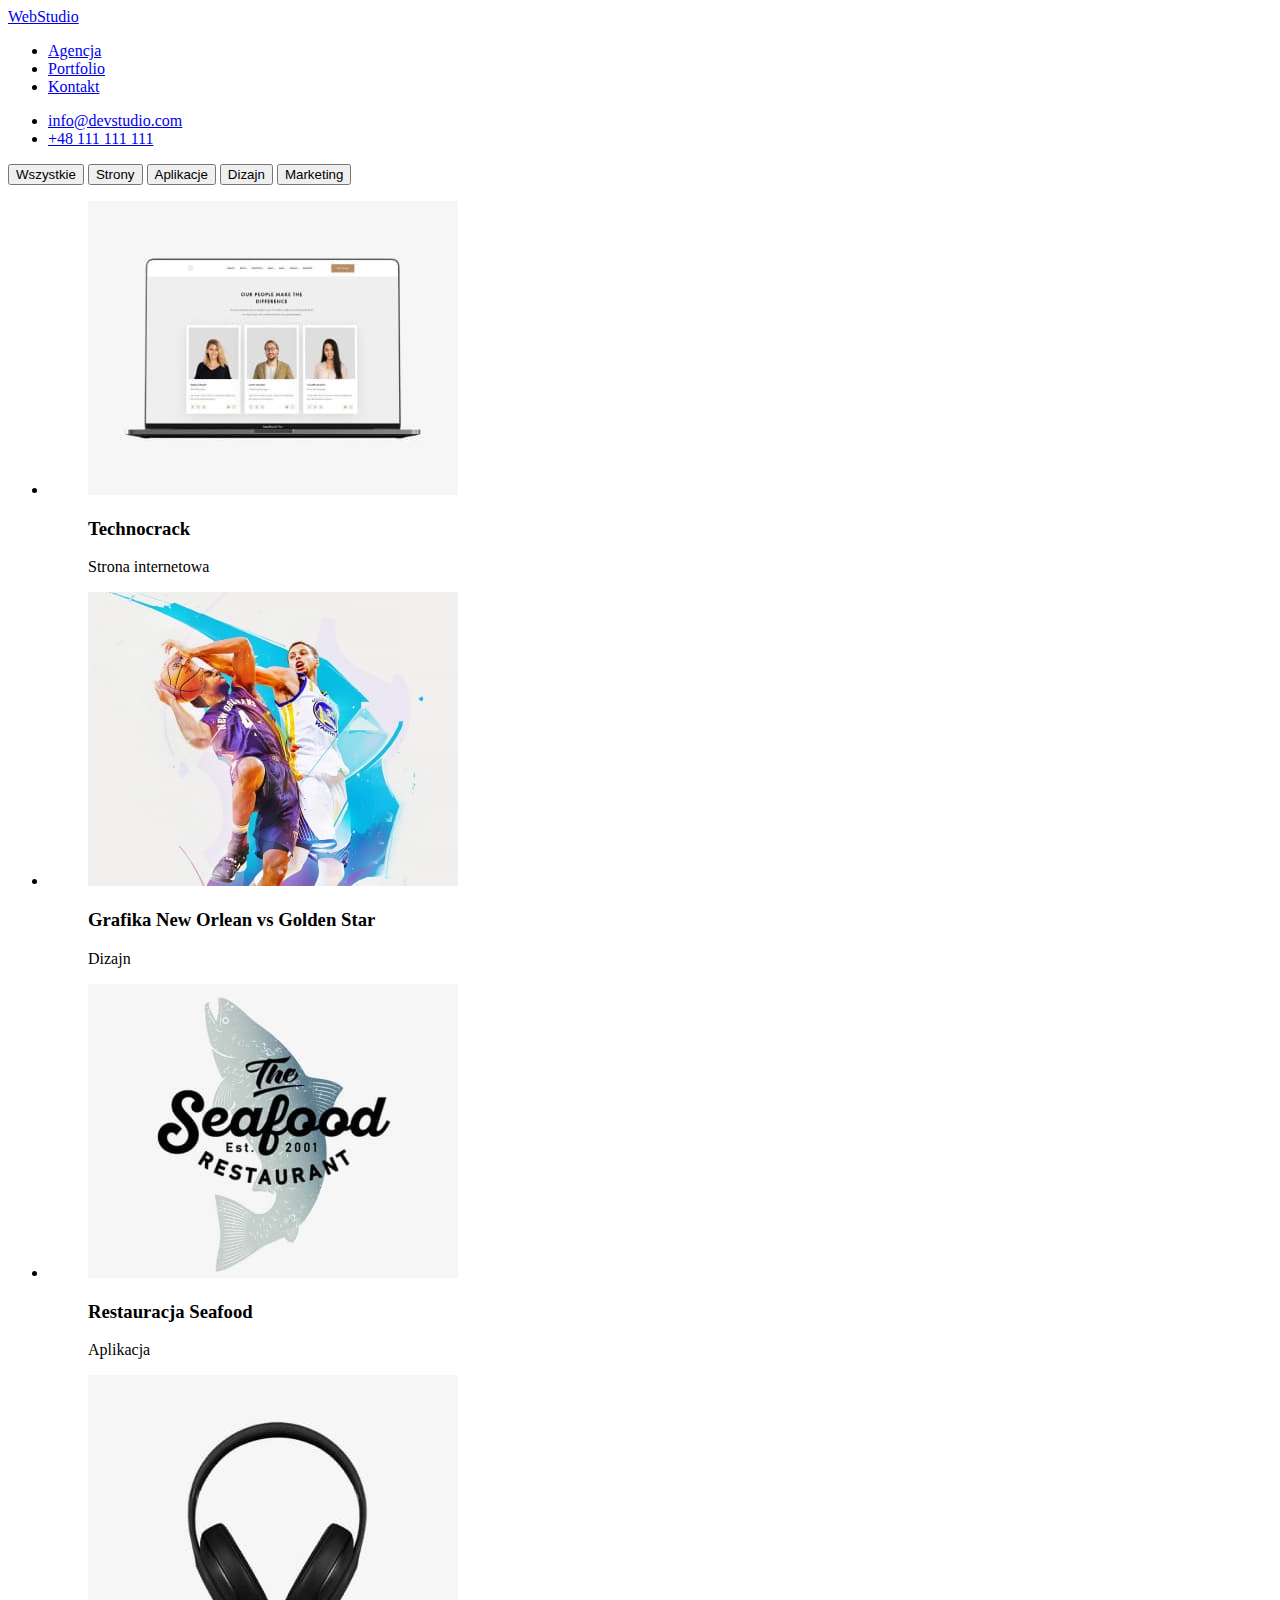
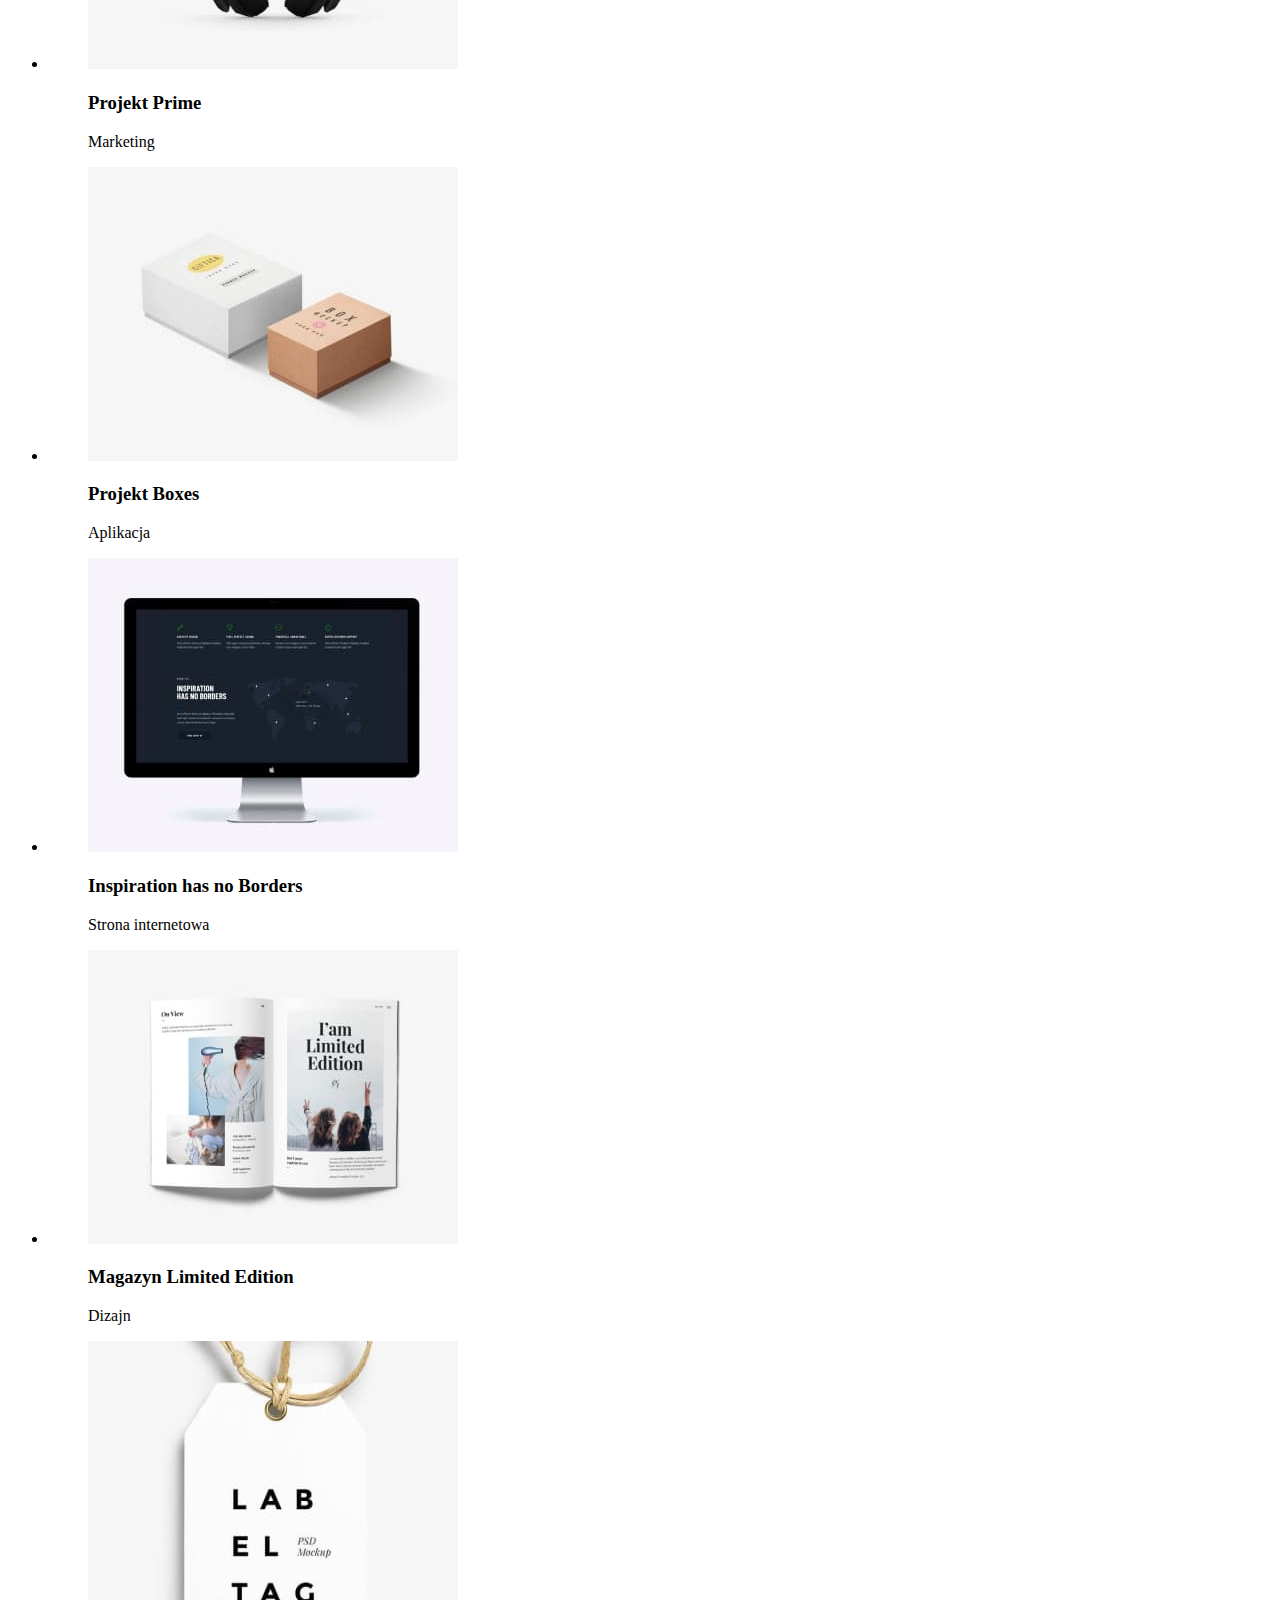
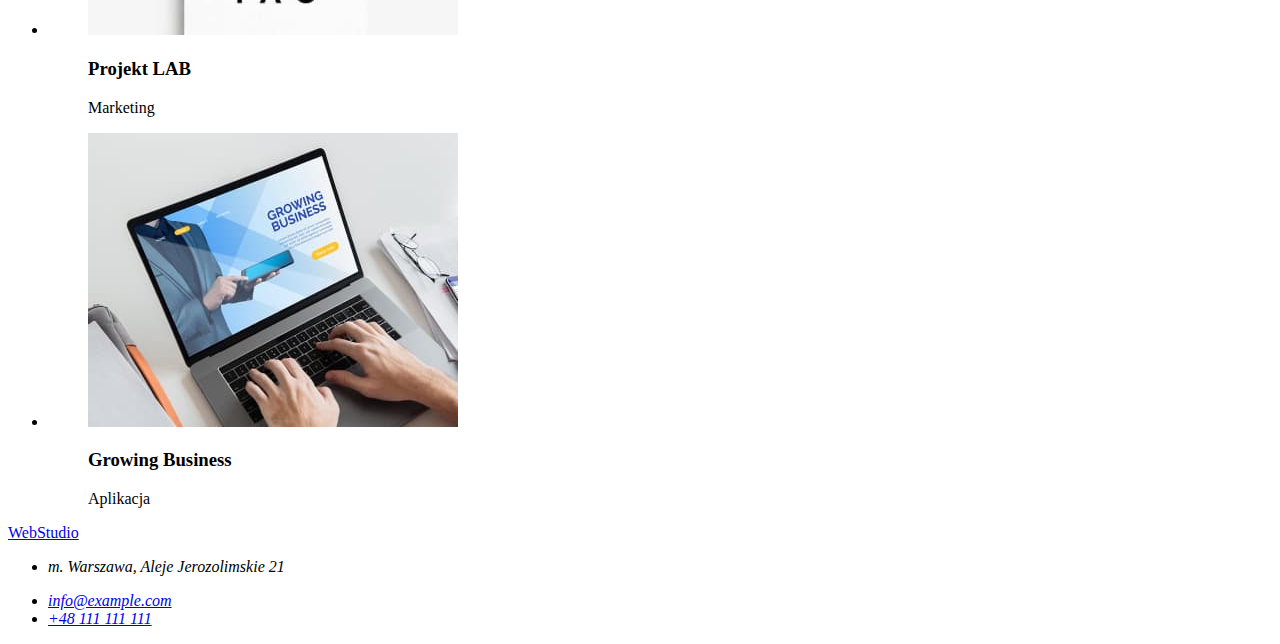
==== portfolio.html @ 09dd880a "Przygotowanie kodu HTML do stylowania" ====
<!DOCTYPE html>
<html lang="pl">
  <head>
    <meta charset="UTF-8" />
    <meta http-equiv="X-UA-Compatible" content="IE=edge" />
    <meta name="viewport" content="width=device-width, initial-scale=1.0" />
    <title>Portfolio</title>
  </head>
  <body>
    <header>
      <a href="#">WebStudio</a>
      <nav>
        <ul>
          <li><a href="./index.html">Agencja</a></li>
          <li><a href="./portfolio.html">Portfolio</a></li>
          <li><a href="#">Kontakt</a></li>
        </ul>
      </nav>

      <ul>
        <li><a href="mailto:info@devstudio.com">info@devstudio.com</a></li>
        <li><a href="tel:+48111111111">+48 111 111 111</a></li>
      </ul>
    </header>
    <main>
      <div>
        <button type="button">Wszystkie</button>
        <button type="button">Strony</button>
        <button type="button">Aplikacje</button>
        <button type="button">Dizajn</button>
        <button type="button">Marketing</button>
        <ul>
          <li>
            <figure>
              <img
                src="./images/Portfolio1.jpg"
                alt="Technocrack"
                width="370"
                height="294"
              />
              <figcaption>
                <h3>Technocrack</h3>
                <p>Strona internetowa</p>
              </figcaption>
            </figure>
          </li>
          <li>
            <figure>
              <img
                src="./images/Portfolio2.jpg"
                alt="Grafika New Orlean vs Golden Star"
                width="370"
                height="294"
              />
              <figcaption>
                <h3>Grafika New Orlean vs Golden Star</h3>
                <p>Dizajn</p>
              </figcaption>
            </figure>
          </li>
          <li>
            <figure>
              <img
                src="./images/Portfolio3.jpg"
                alt="Restauracja Seafood"
                width="370"
                height="294"
              />
              <figcaption>
                <h3>Restauracja Seafood</h3>
                <p>Aplikacja</p>
              </figcaption>
            </figure>
          </li>
          <li>
            <figure>
              <img
                src="./images/Portfolio4.jpg"
                alt="Projekt Prime"
                width="370"
                height="294"
              />
              <figcaption>
                <h3>Projekt Prime</h3>
                <p>Marketing</p>
              </figcaption>
            </figure>
          </li>
          <li>
            <figure>
              <img
                src="./images/Portfolio5.jpg"
                alt="Projekt Boxes"
                width="370"
                height="294"
              />
              <figcaption>
                <h3>Projekt Boxes</h3>
                <p>Aplikacja</p>
              </figcaption>
            </figure>
          </li>
          <li>
            <figure>
              <img
                src="./images/Portfolio6.jpg"
                alt="Inspiration has no Borders"
                width="370"
                height="294"
              />
              <figcaption>
                <h3>Inspiration has no Borders</h3>
                <p>Strona internetowa</p>
              </figcaption>
            </figure>
          </li>
          <li>
            <figure>
              <img
                src="./images/Portfolio7.jpg"
                alt="Magazyn Limited Edition"
                width="370"
                height="294"
              />
              <figcaption>
                <h3>Magazyn Limited Edition</h3>
                <p>Dizajn</p>
              </figcaption>
            </figure>
          </li>
          <li>
            <figure>
              <img
                src="./images/Portfolio8.jpg"
                alt="Projekt LAB"
                width="370"
                height="294"
              />
              <figcaption>
                <h3>Projekt LAB</h3>
                <p>Marketing</p>
              </figcaption>
            </figure>
          </li>
          <li>
            <figure>
              <img
                src="./images/Portfolio9.jpg"
                alt="Growing Business"
                width="370"
                height="294"
              />
              <figcaption>
                <h3>Growing Business</h3>
                <p>Aplikacja</p>
              </figcaption>
            </figure>
          </li>
        </ul>
      </div>
    </main>
    <footer>
      <a href="#">WebStudio</a>
      <address>
        <ul>
          <li><p>m. Warszawa, Aleje Jerozolimskie 21</p></li>
          <li><a href="mailto:info@example.com">info@example.com</a></li>
          <li><a href="tel:+48111111111">+48 111 111 111</a></li>
        </ul>
      </address>
    </footer>
  </body>
</html>
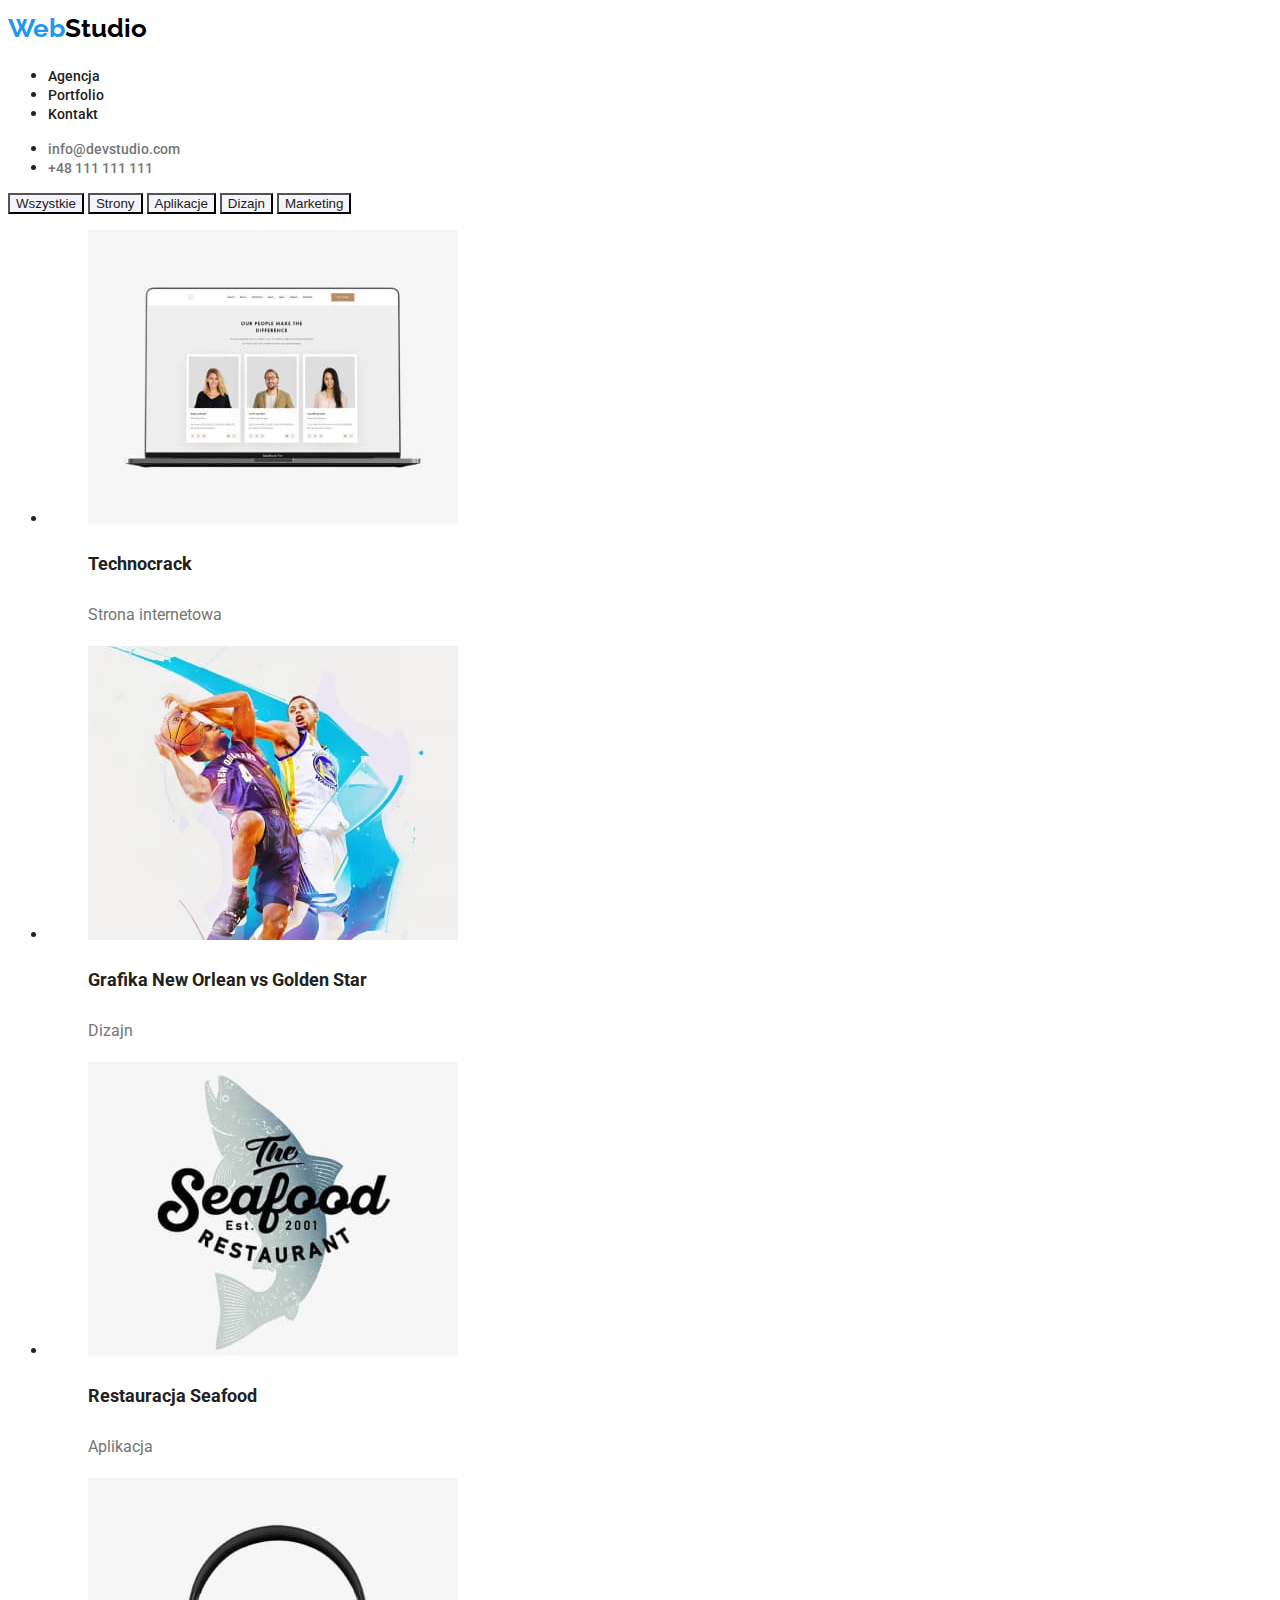
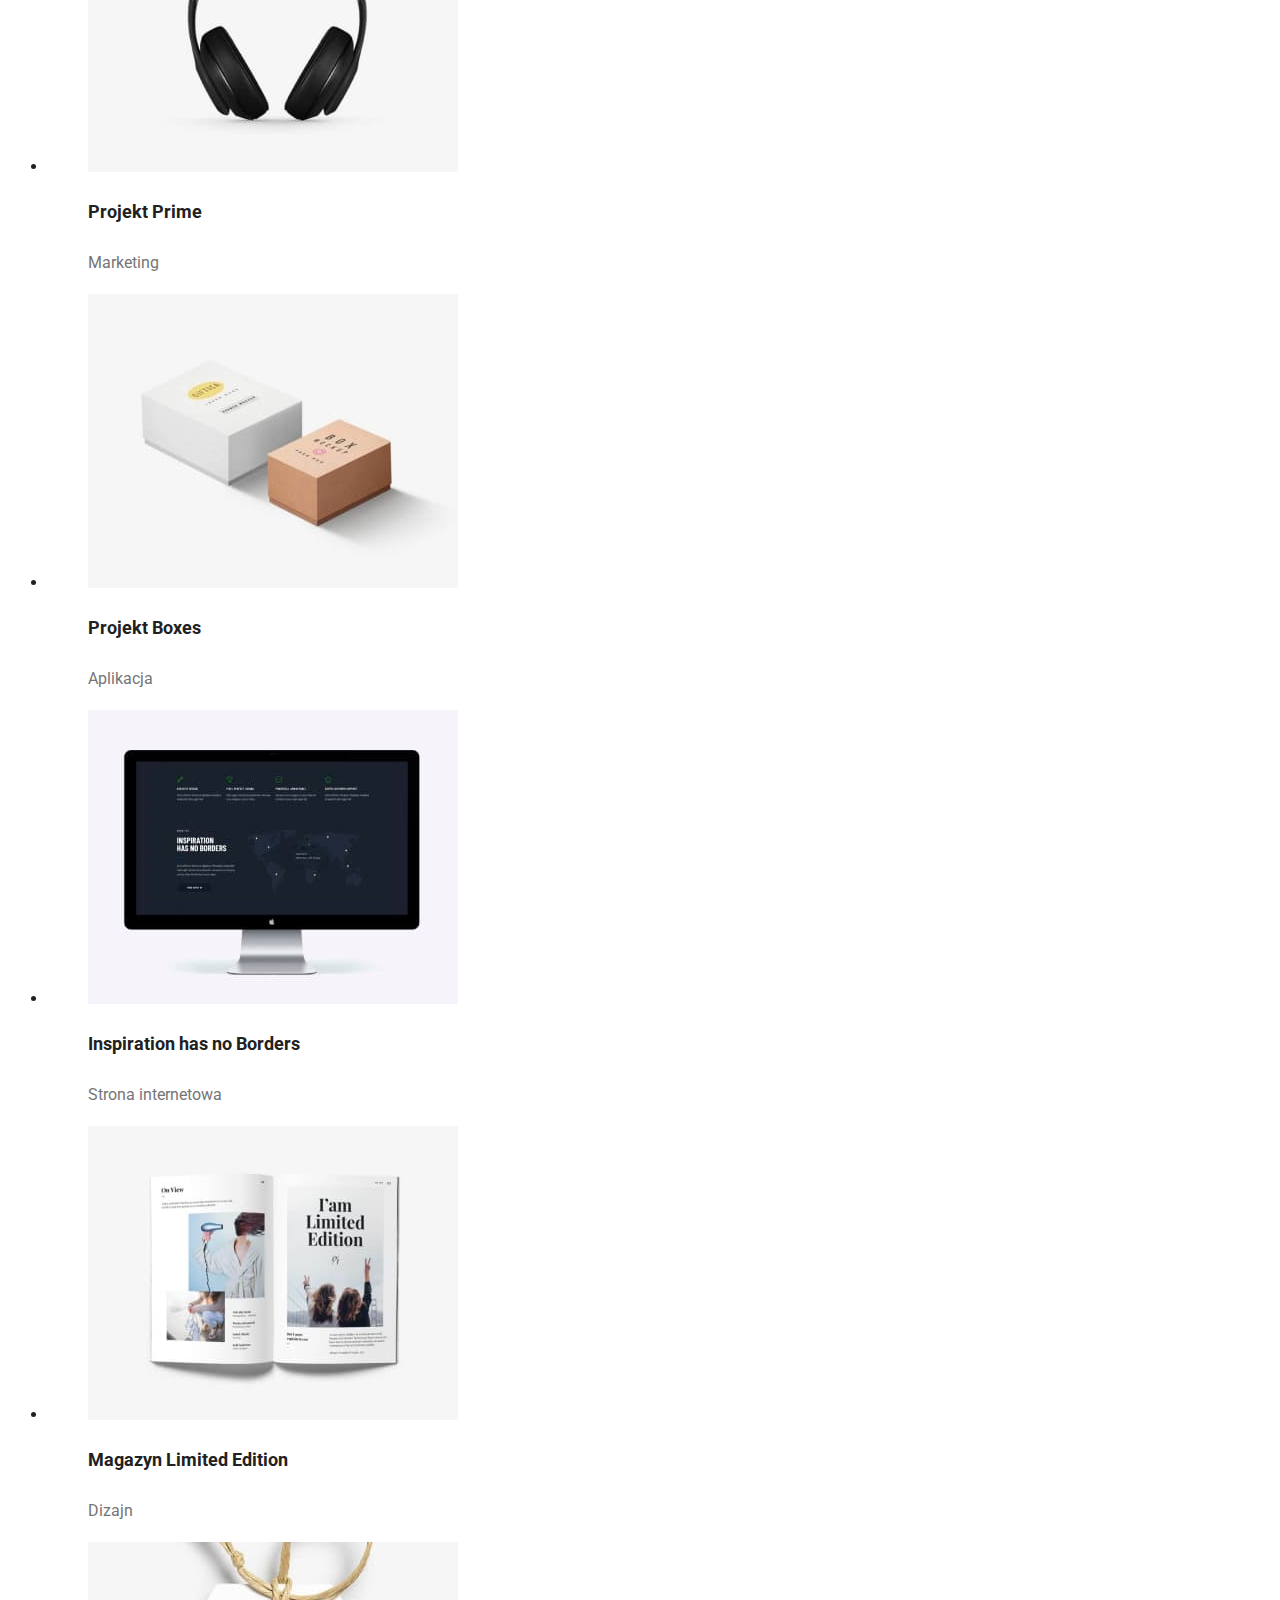
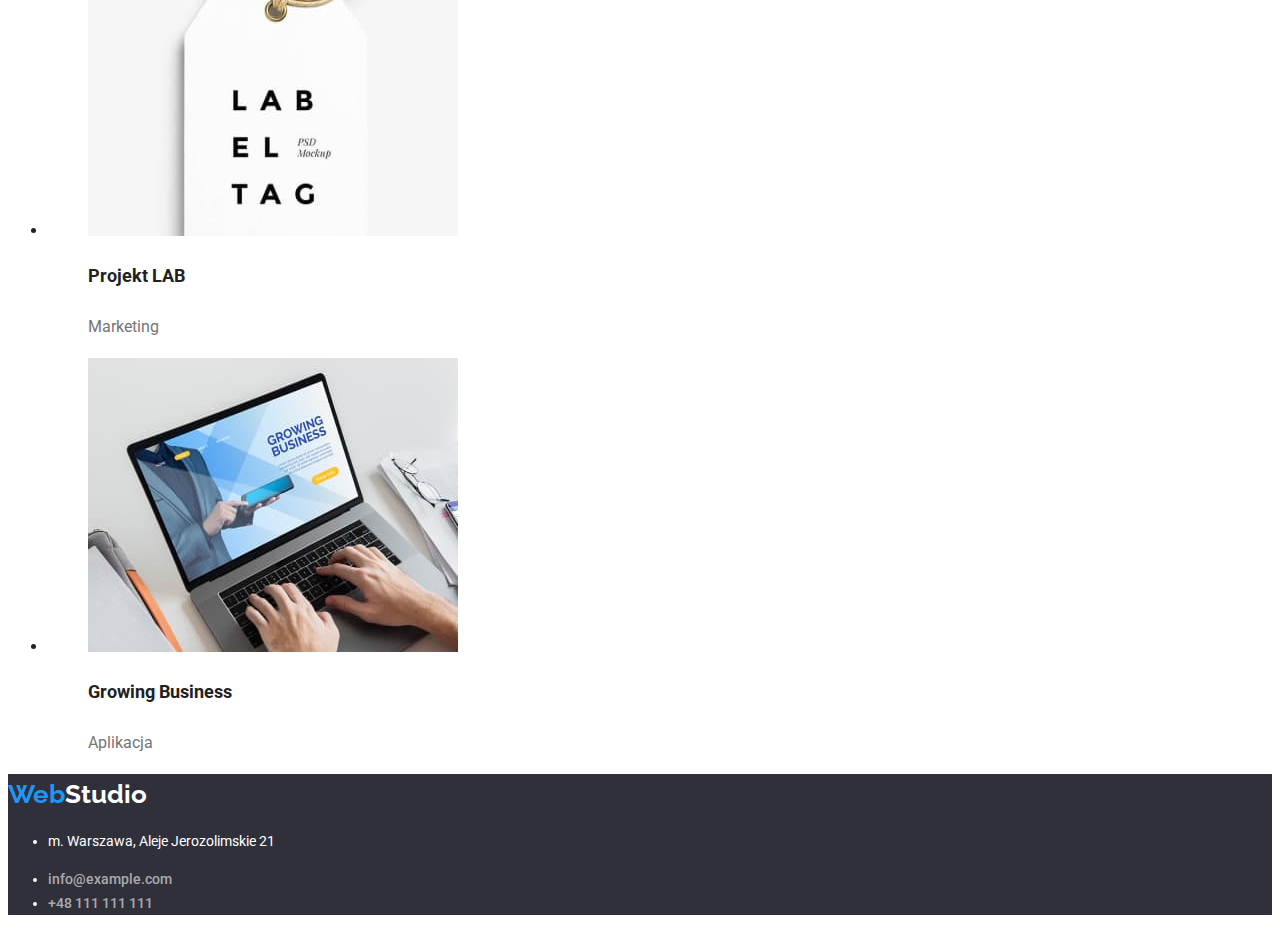
==== commit 95538eb6: "Zadanie ukończone (chyba)" ====
--- a/portfolio.html
+++ b/portfolio.html
@@ -5,11 +5,18 @@
     <meta http-equiv="X-UA-Compatible" content="IE=edge" />
     <meta name="viewport" content="width=device-width, initial-scale=1.0" />
     <title>Portfolio</title>
+    <link rel="preconnect" href="https://fonts.googleapis.com" />
+    <link rel="preconnect" href="https://fonts.gstatic.com" crossorigin />
+    <link
+      href="https://fonts.googleapis.com/css2?family=Raleway:wght@700&family=Roboto:wght@400;500;700;900&display=swap"
+      rel="stylesheet"
+    />
+    <link rel="stylesheet" href="./css/style.css" />
   </head>
   <body>
     <header>
-      <a href="#">WebStudio</a>
-      <nav>
+      <a class="logo" href="#">Web<span class="c-h-studio">Studio</span></a>
+      <nav class="navigation">
         <ul>
           <li><a href="./index.html">Agencja</a></li>
           <li><a href="./portfolio.html">Portfolio</a></li>
@@ -18,18 +25,22 @@
       </nav>
 
       <ul>
-        <li><a href="mailto:info@devstudio.com">info@devstudio.com</a></li>
-        <li><a href="tel:+48111111111">+48 111 111 111</a></li>
+        <li>
+          <a class="address" href="mailto:info@devstudio.com"
+            >info@devstudio.com</a
+          >
+        </li>
+        <li><a class="address" href="tel:+48111111111">+48 111 111 111</a></li>
       </ul>
     </header>
     <main>
-      <div>
+      <div class="button">
         <button type="button">Wszystkie</button>
         <button type="button">Strony</button>
         <button type="button">Aplikacje</button>
         <button type="button">Dizajn</button>
         <button type="button">Marketing</button>
-        <ul>
+        <ul class="list-portfolio">
           <li>
             <figure>
               <img
@@ -159,13 +170,19 @@
         </ul>
       </div>
     </main>
-    <footer>
-      <a href="#">WebStudio</a>
+    <footer class="footer">
+      <a class="logo" href="#">Web<span class="c-f-studio">Studio</span></a>
       <address>
         <ul>
           <li><p>m. Warszawa, Aleje Jerozolimskie 21</p></li>
-          <li><a href="mailto:info@example.com">info@example.com</a></li>
-          <li><a href="tel:+48111111111">+48 111 111 111</a></li>
+          <li>
+            <a class="address" href="mailto:info@example.com"
+              >info@example.com</a
+            >
+          </li>
+          <li>
+            <a class="address" href="tel:+48111111111">+48 111 111 111</a>
+          </li>
         </ul>
       </address>
     </footer>
--- a/css/style.css
+++ b/css/style.css
@@ -0,0 +1,127 @@
+body {
+  background-color: #ffffff;
+  color: #212121;
+  font-family: "Roboto", sans-serif;
+}
+
+.button > [type] {
+  background-color: #f5f4fa;
+  color: #212121;
+  cursor: pointer;
+}
+.button > [type]:hover,
+.button > [type]:focus {
+  background-color: #2196f3;
+  color: #ffffff;
+}
+
+.logo {
+  font-family: "Raleway";
+  font-weight: 700;
+  font-size: 26px;
+  line-height: 1.6;
+  text-decoration: none;
+  color: #2196f3;
+}
+.logo .c-h-studio {
+  color: #000000;
+}
+.logo .c-f-studio {
+  color: #ffffff;
+}
+.address {
+  text-decoration: none;
+  color: #757575;
+  font-weight: 500;
+  font-size: 14px;
+  line-height: 16px;
+}
+.footer {
+  background-color: #2f303a;
+  color: #ffffff;
+  font-weight: 400;
+  font-size: 14px;
+  line-height: 24px;
+  font-style: "Roboto";
+}
+.footer [href^="mailto"],
+.footer [href^="tel"] {
+  color: rgba(255, 255, 255, 0.6);
+}
+.footer li {
+  font-style: normal;
+}
+.address:hover,
+.address:focus {
+  color: #2196f3;
+}
+
+.navigation > ul > li > a {
+  text-decoration: none;
+  font-weight: 500;
+  font-size: 14px;
+  line-height: 16px;
+  color: #212121;
+}
+
+.navigation > ul > li > a:hover {
+  color: #2196f3;
+}
+.section-1 {
+  background-color: #2f303a;
+  color: #ffffff;
+  font-weight: 900;
+  font-size: 44px;
+  line-height: 60px;
+}
+.section-1 > button {
+  background-color: #2196f3;
+  color: #ffffff;
+  font-weight: 700;
+  font-size: 16px;
+  line-height: 30px;
+}
+.list-1 > li > h4 {
+  font-weight: 700;
+  font-size: 14px;
+  line-height: 16px;
+}
+.list-1 > li > p {
+  font-weight: 400;
+  font-size: 14px;
+  line-height: 24px;
+  color: #757575;
+}
+.section-2 > h2 {
+  font-weight: 700;
+  font-size: 36px;
+  line-height: 42px;
+}
+
+.section-3 > h2 {
+  font-weight: 700;
+  font-size: 36px;
+  line-height: 42px;
+}
+.section-3 h3 {
+  font-weight: 500;
+  font-size: 16px;
+  line-height: 19px;
+}
+.section-3 p {
+  font-weight: 400;
+  font-size: 16px;
+  line-height: 19px;
+  color: #757575;
+}
+.list-portfolio h3 {
+  font-weight: 700;
+  font-size: 18px;
+  line-height: 36px;
+}
+.list-portfolio p {
+  font-weight: 400;
+  font-size: 16px;
+  line-height: 30px;
+  color: #757575;
+}
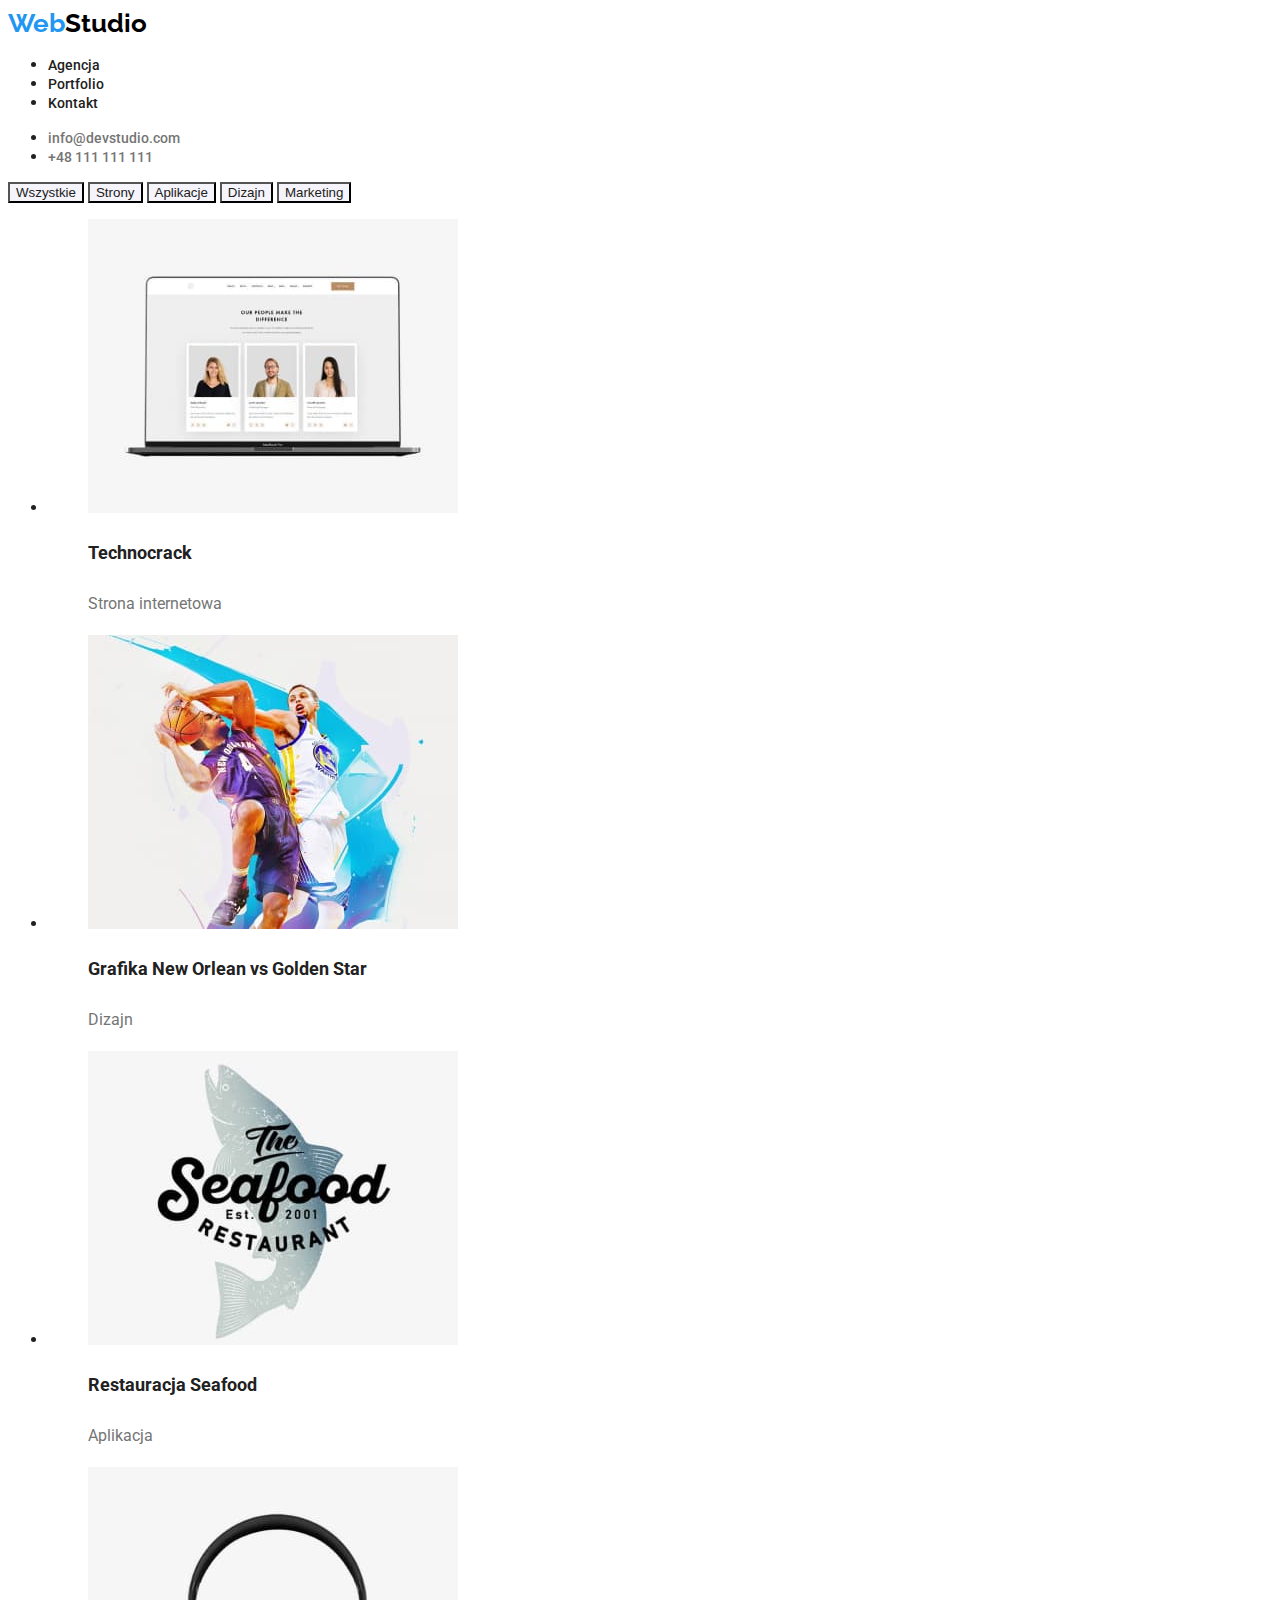
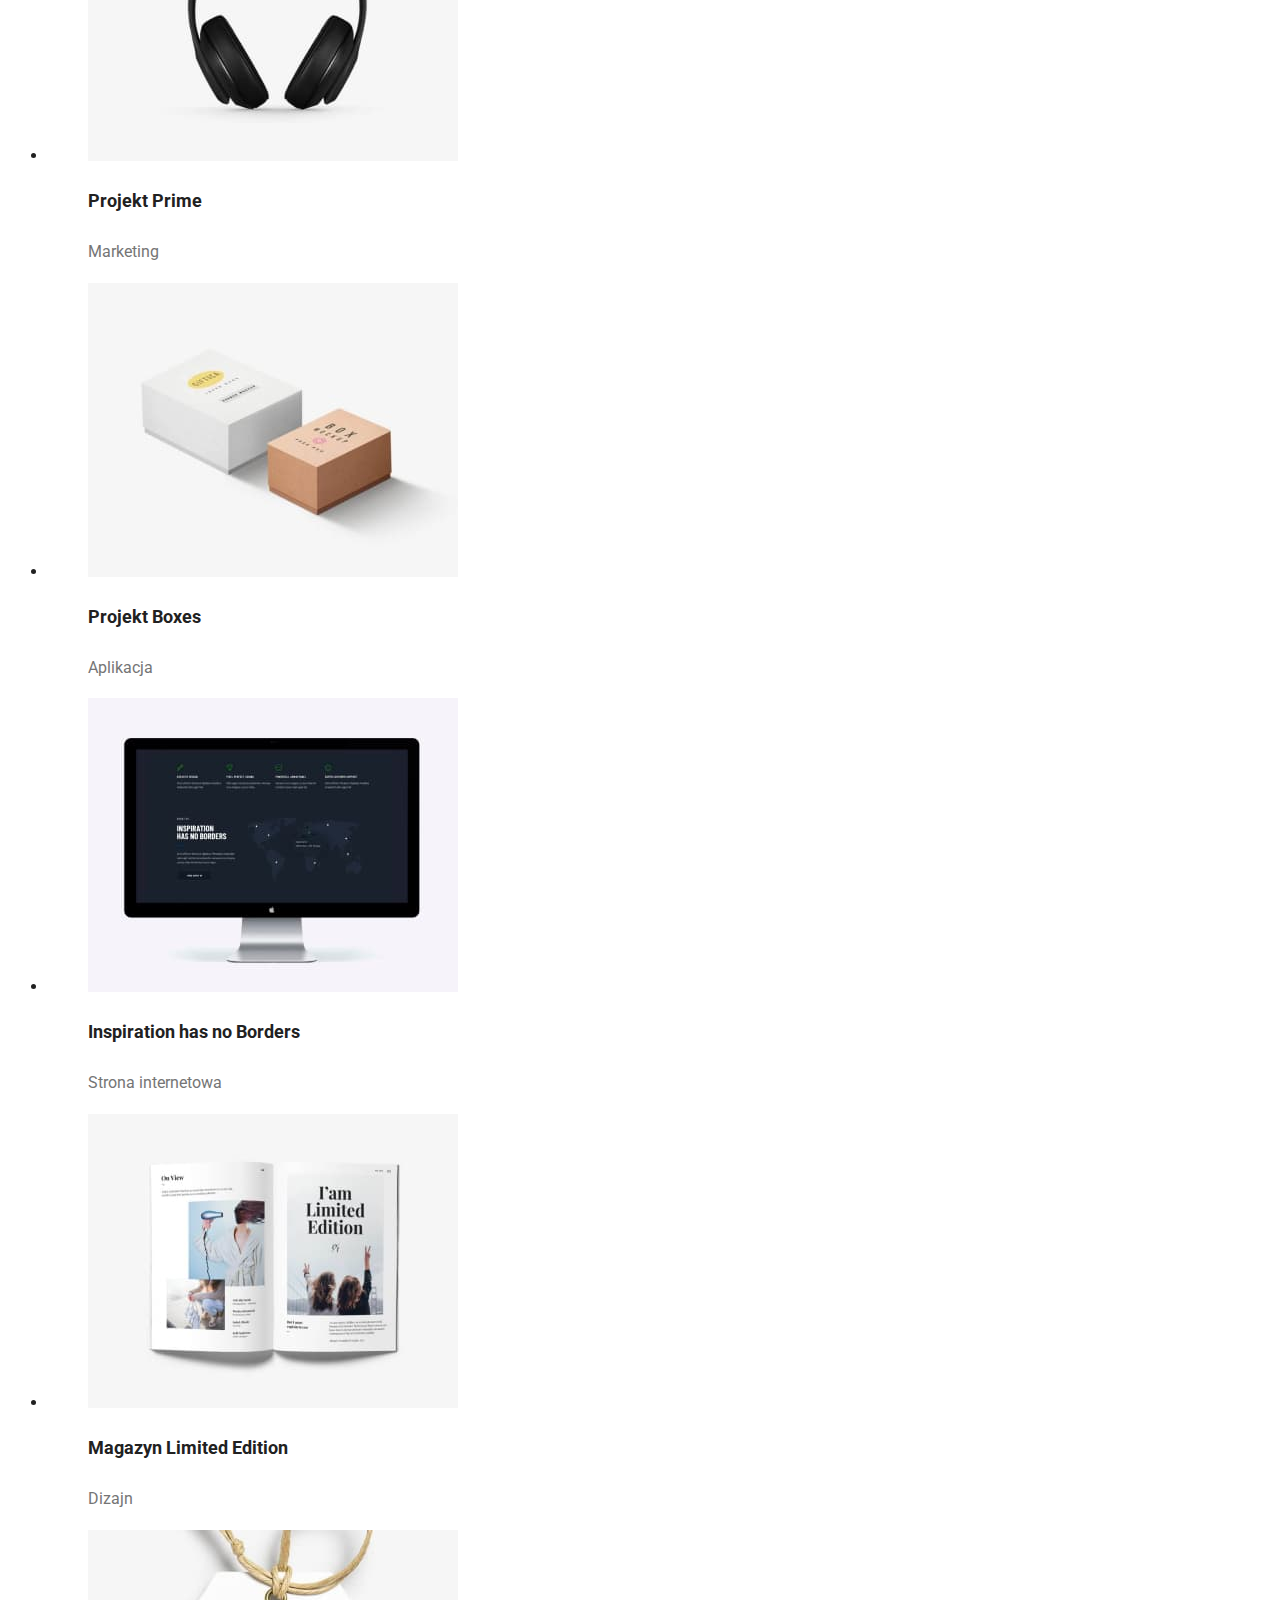
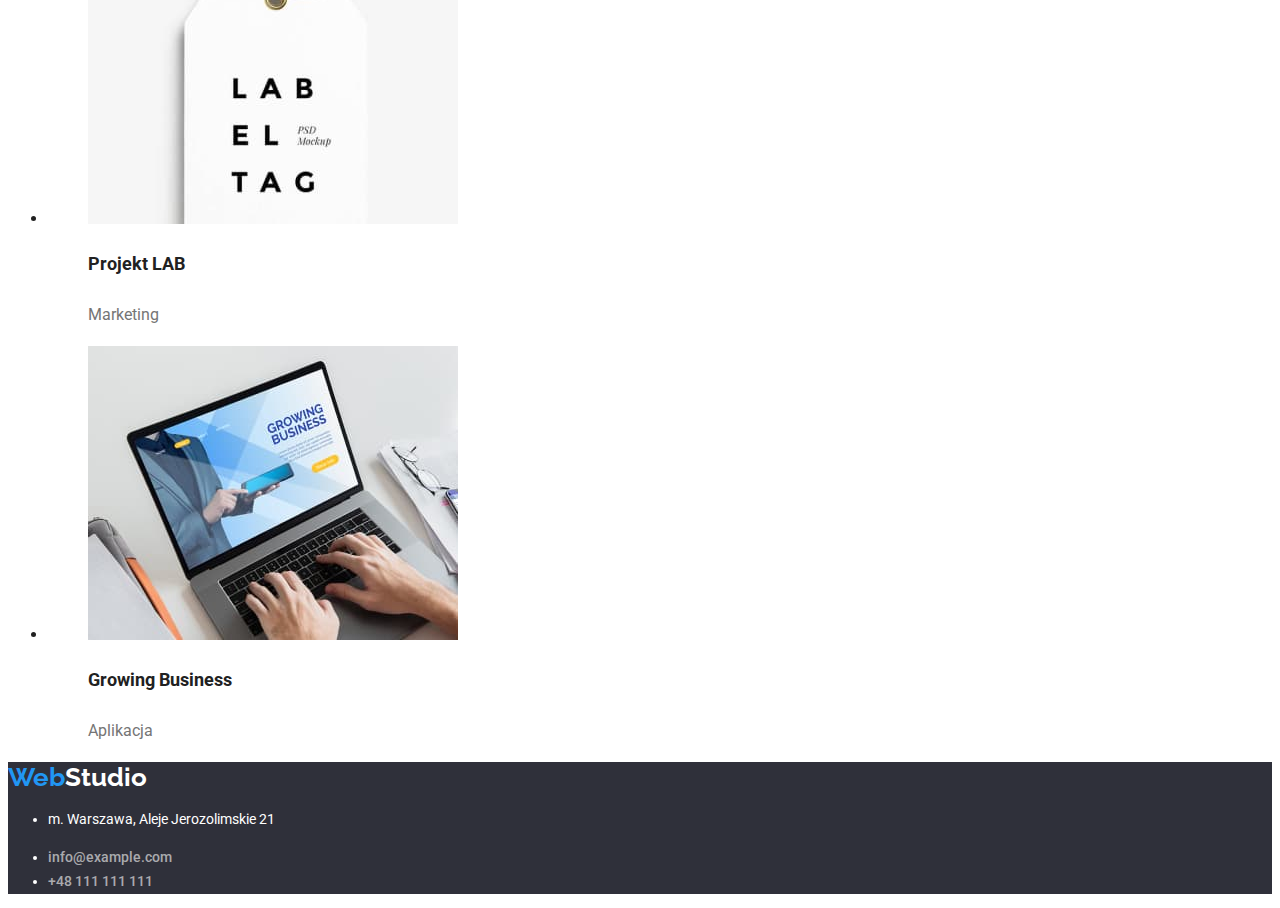
==== commit d5191394: "Dopracowanie Zadania" ====
--- a/portfolio.html
+++ b/portfolio.html
@@ -34,12 +34,14 @@
       </ul>
     </header>
     <main>
-      <div class="button">
+      <div class="buttons">
         <button type="button">Wszystkie</button>
         <button type="button">Strony</button>
         <button type="button">Aplikacje</button>
         <button type="button">Dizajn</button>
         <button type="button">Marketing</button>
+      </div>
+      <div>
         <ul class="list-portfolio">
           <li>
             <figure>
--- a/css/style.css
+++ b/css/style.css
@@ -4,13 +4,13 @@
   font-family: "Roboto", sans-serif;
 }
 
-.button > [type] {
+.buttons button {
   background-color: #f5f4fa;
   color: #212121;
   cursor: pointer;
 }
-.button > [type]:hover,
-.button > [type]:focus {
+.buttons button:hover,
+.buttons button:focus {
   background-color: #2196f3;
   color: #ffffff;
 }
@@ -19,7 +19,7 @@
   font-family: "Raleway";
   font-weight: 700;
   font-size: 26px;
-  line-height: 1.6;
+  line-height: 1.19;
   text-decoration: none;
   color: #2196f3;
 }
@@ -34,15 +34,14 @@
   color: #757575;
   font-weight: 500;
   font-size: 14px;
-  line-height: 16px;
+  line-height: 1.14;
 }
 .footer {
   background-color: #2f303a;
   color: #ffffff;
   font-weight: 400;
   font-size: 14px;
-  line-height: 24px;
-  font-style: "Roboto";
+  line-height: 1.71;
 }
 .footer [href^="mailto"],
 .footer [href^="tel"] {
@@ -60,7 +59,7 @@
   text-decoration: none;
   font-weight: 500;
   font-size: 14px;
-  line-height: 16px;
+  line-height: 1.14;
   color: #212121;
 }
 
@@ -72,24 +71,24 @@
   color: #ffffff;
   font-weight: 900;
   font-size: 44px;
-  line-height: 60px;
+  line-height: 1.36;
 }
 .section-1 > button {
   background-color: #2196f3;
   color: #ffffff;
   font-weight: 700;
   font-size: 16px;
-  line-height: 30px;
+  line-height: 1.87;
 }
 .list-1 > li > h4 {
   font-weight: 700;
   font-size: 14px;
-  line-height: 16px;
+  line-height: 1.14;
 }
 .list-1 > li > p {
   font-weight: 400;
   font-size: 14px;
-  line-height: 24px;
+  line-height: 1.71;
   color: #757575;
 }
 .section-2 > h2 {
@@ -101,27 +100,27 @@
 .section-3 > h2 {
   font-weight: 700;
   font-size: 36px;
-  line-height: 42px;
+  line-height: 1.17;
 }
 .section-3 h3 {
   font-weight: 500;
   font-size: 16px;
-  line-height: 19px;
+  line-height: 1.19;
 }
 .section-3 p {
   font-weight: 400;
   font-size: 16px;
-  line-height: 19px;
+  line-height: 1.19;
   color: #757575;
 }
 .list-portfolio h3 {
   font-weight: 700;
   font-size: 18px;
-  line-height: 36px;
+  line-height: 2;
 }
 .list-portfolio p {
   font-weight: 400;
   font-size: 16px;
-  line-height: 30px;
+  line-height: 1.87;
   color: #757575;
 }
